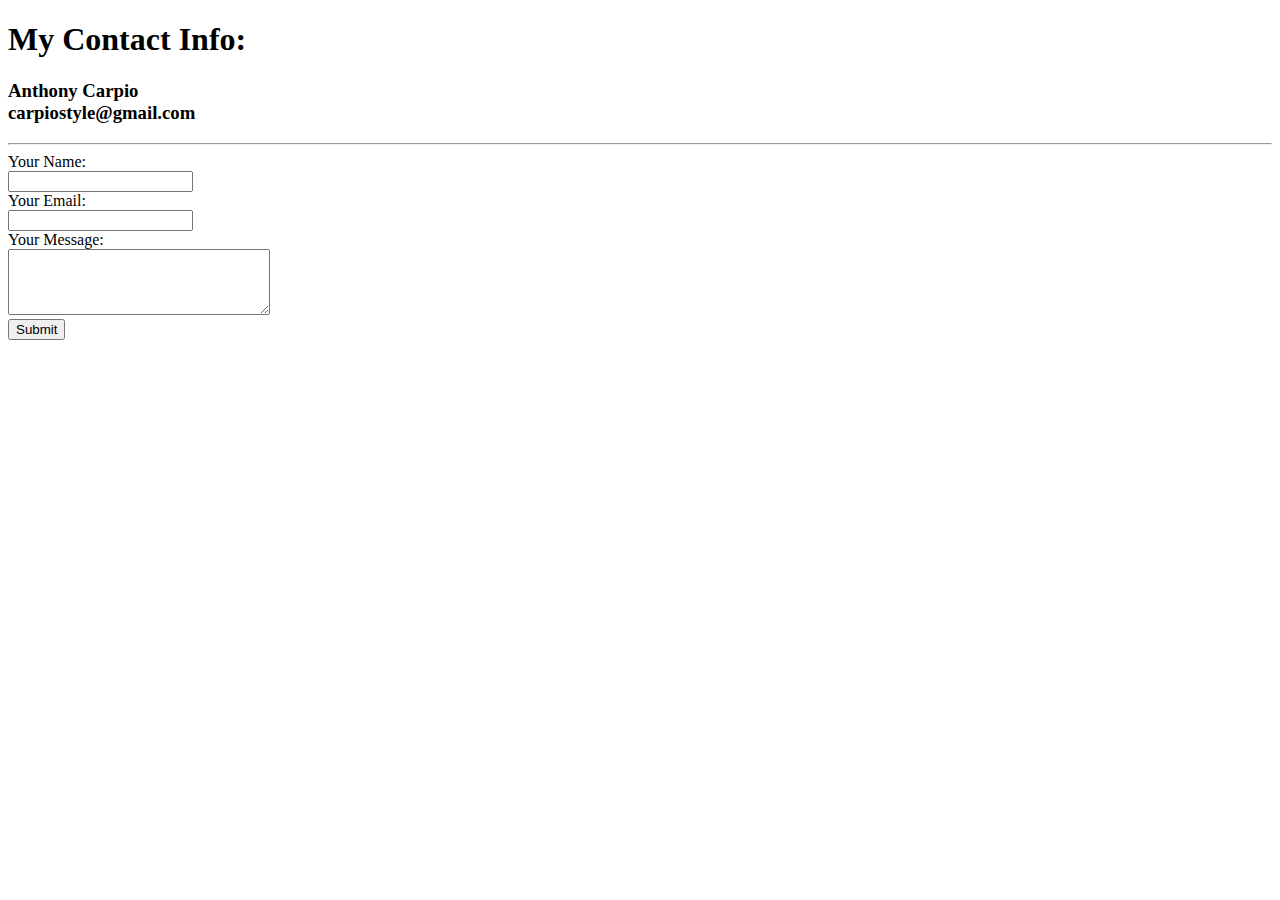
==== contactMe.html @ a6ba5ddb "Added initial CV website files" ====
<!DOCTYPE html>
<html lang="en" dir="ltr">
  <head>
    <meta charset="utf-8">
    <title></title>
  </head>
  <body>
    <h1>My Contact Info:</h1>
    <h3>Anthony Carpio<br>carpiostyle@gmail.com</h3>
  <hr>
    <form action="mailto:carpiostyle@gmail.com" method="post" enctype="text/plain">
      <label for="yourName">Your Name:</label>
      <br>
      <input type="text" name="yourName">
      <br>
      <label for="email">Your Email:</label>
      <br>
      <input type="email" name="yourEmail">
      <br>
      <label for="yourMessage">Your Message:</label>
      <br>
      <textarea name="yourMessage" rows="4" cols="30"></textarea>
      <br>
      <input type="submit" name="">
    </form>


  </body>
</html>
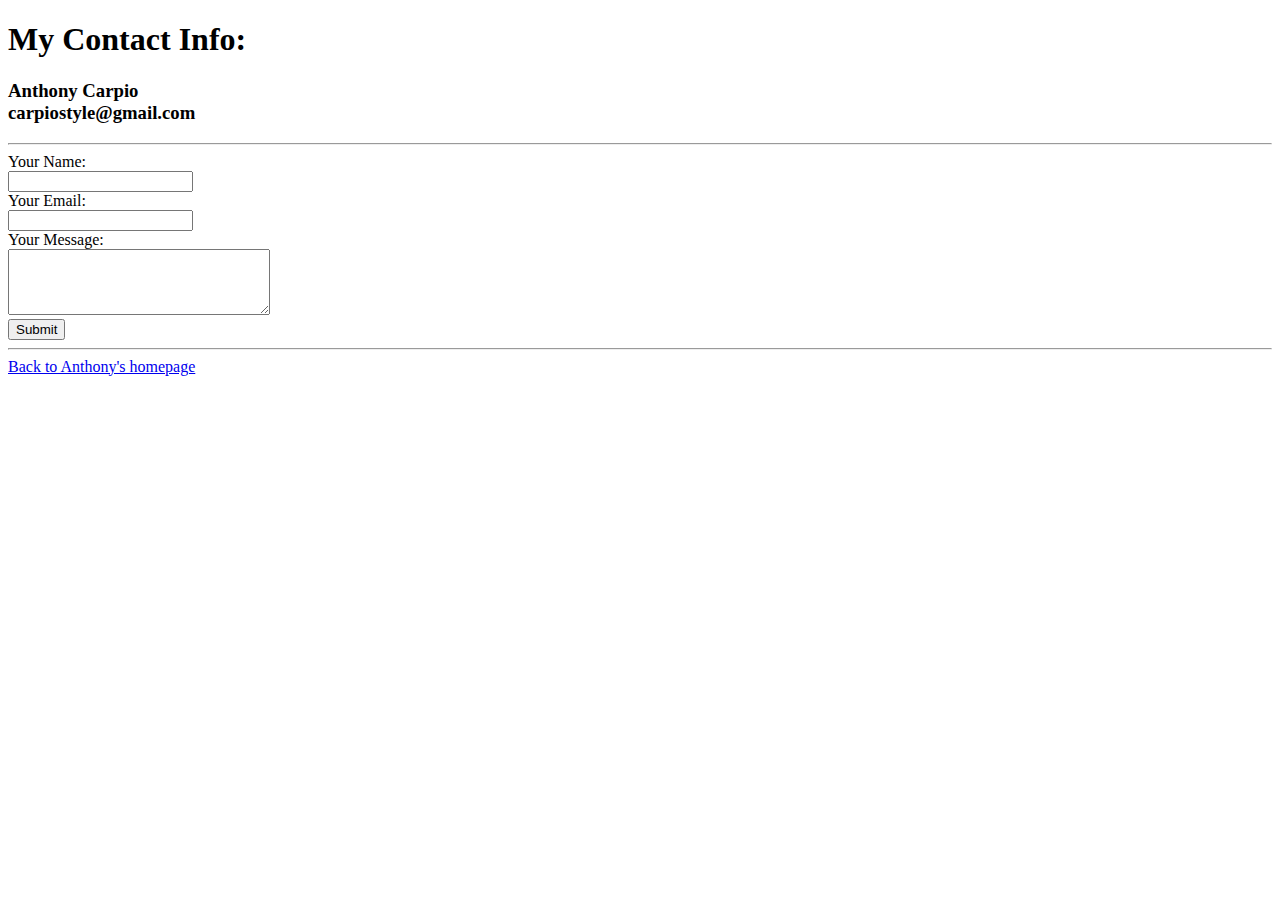
==== commit 64648f52: "Update contactMe.html" ====
--- a/contactMe.html
+++ b/contactMe.html
@@ -23,7 +23,8 @@
       <br>
       <input type="submit" name="">
     </form>
-
+  <hr>
+    <a href="index.html">Back to Anthony's homepage</a>
 
   </body>
 </html>
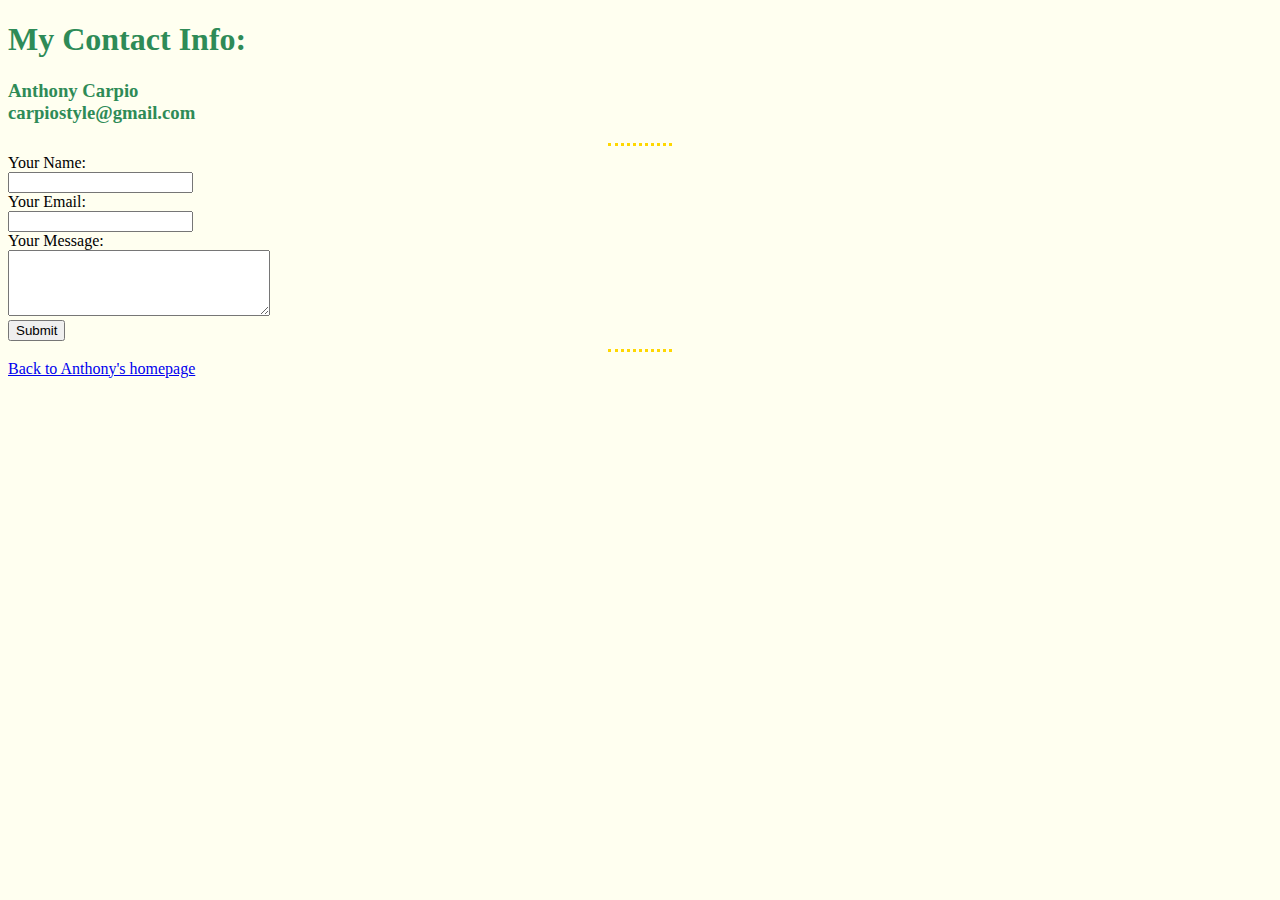
==== commit 4781e0c8: "Update contactMe.html" ====
--- a/contactMe.html
+++ b/contactMe.html
@@ -2,7 +2,8 @@
 <html lang="en" dir="ltr">
   <head>
     <meta charset="utf-8">
-    <title></title>
+    <title>Contact Me</title>
+    <link rel="stylesheet" href="styles.css">
   </head>
   <body>
     <h1>My Contact Info:</h1>
--- a/styles.css
+++ b/styles.css
@@ -0,0 +1,26 @@
+
+  body{
+    background-color:ivory;
+  }
+  h1{
+    color:seagreen;
+  }
+
+  h3{
+    color:seagreen;
+  }
+
+  hr{
+    border-color: gold;
+    border-top-style: none;
+    border-right-style: none;
+    border-left-style: none;
+    border-bottom-style: dotted;
+    width: 5%;
+    border-width: 3px;
+
+  }
+
+  .wkexp td{
+    padding: .5rem;
+  }
